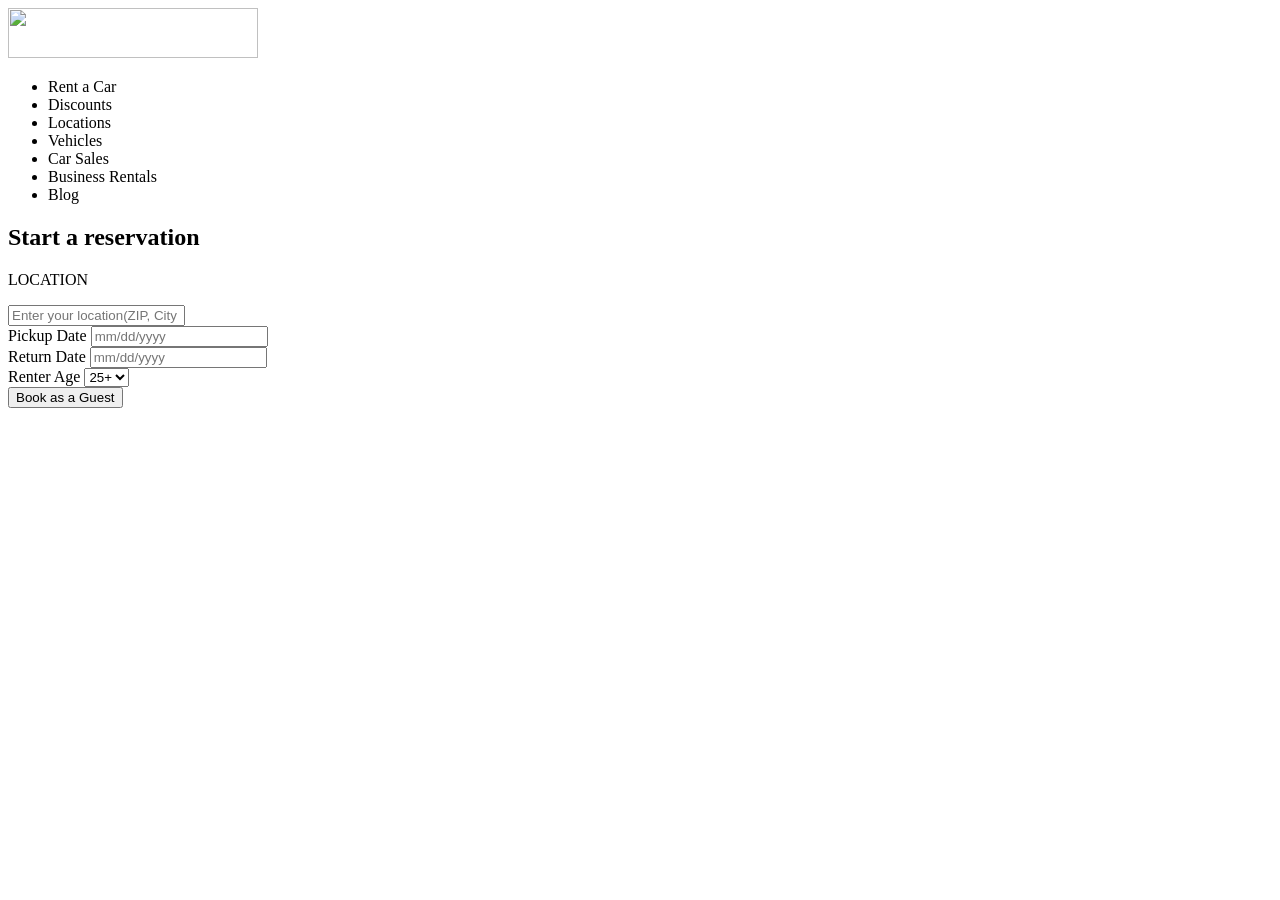
==== index.html @ 72c167d8 "Initial commit" ====
<!DOCTYPE html>
<html lang="en">

<head>
    <meta charset="UTF-8">
    <title>Enterprise Car Rentals</title>
    <link rel="stylesheet" href="styles/index.css">
    <link rel="stylesheet" href="jquery-ui-1.12.1.custom/jquery-ui.css">
</head>

<body>

    <div class="header">
        <div class="header-img">
            <img src="enterprise.png" width="250px" height="50px">
        </div>

    </div>
    <div class="nav-links">
        <ul class="nav-items">
            <li>Rent a Car</li>
            <li>Discounts</li>
            <li>Locations</li>
            <li>Vehicles</li>
            <li>Car Sales</li>
            <li>Business Rentals</li>
            <li>Blog</li>
        </ul>

    </div>

    <div class="wrapper">
        <div class="mainpage1">
            <div class="reservation">
                <h2>Start a reservation</h2>
                <div>
                    <p>LOCATION</p>
                    <input class="location-text" type="text" placeholder="Enter your location(ZIP, City or Airport)">
                </div>
            </div>

            <div class="reserved-dates">

                <div class="pickup">
                    <span>Pickup Date</span>
                    <input class="pickup-date datepick" placeholder="mm/dd/yyyy">
                </div>

                <div class="return">
                    <span>Return Date</span>
                    <input class="return-date datepick" placeholder="mm/dd/yyyy">
                </div>

                <div class="age">
                    <label for="age">Renter Age</label>
                    <select id="age">
              <option value="25">25+</option>
              <option value="24">24</option>
              <option value="23">23</option>
              <option value="22">22</option>
              <option value="21">21</option>
              <option value="20">20</option>
              </select>
                </div>
            </div>

            <div class="continue-btn">
                <button class="continue">Book as a Guest</button>
            </div>

        </div>
    </div>


    <script src="jquery-ui-1.12.1.custom/external/jquery/jquery.js"></script>
    <script src="jquery-ui-1.12.1.custom/jquery-ui.js"></script>
    <script src="scripts/index.js"></script>

</body>

</html>
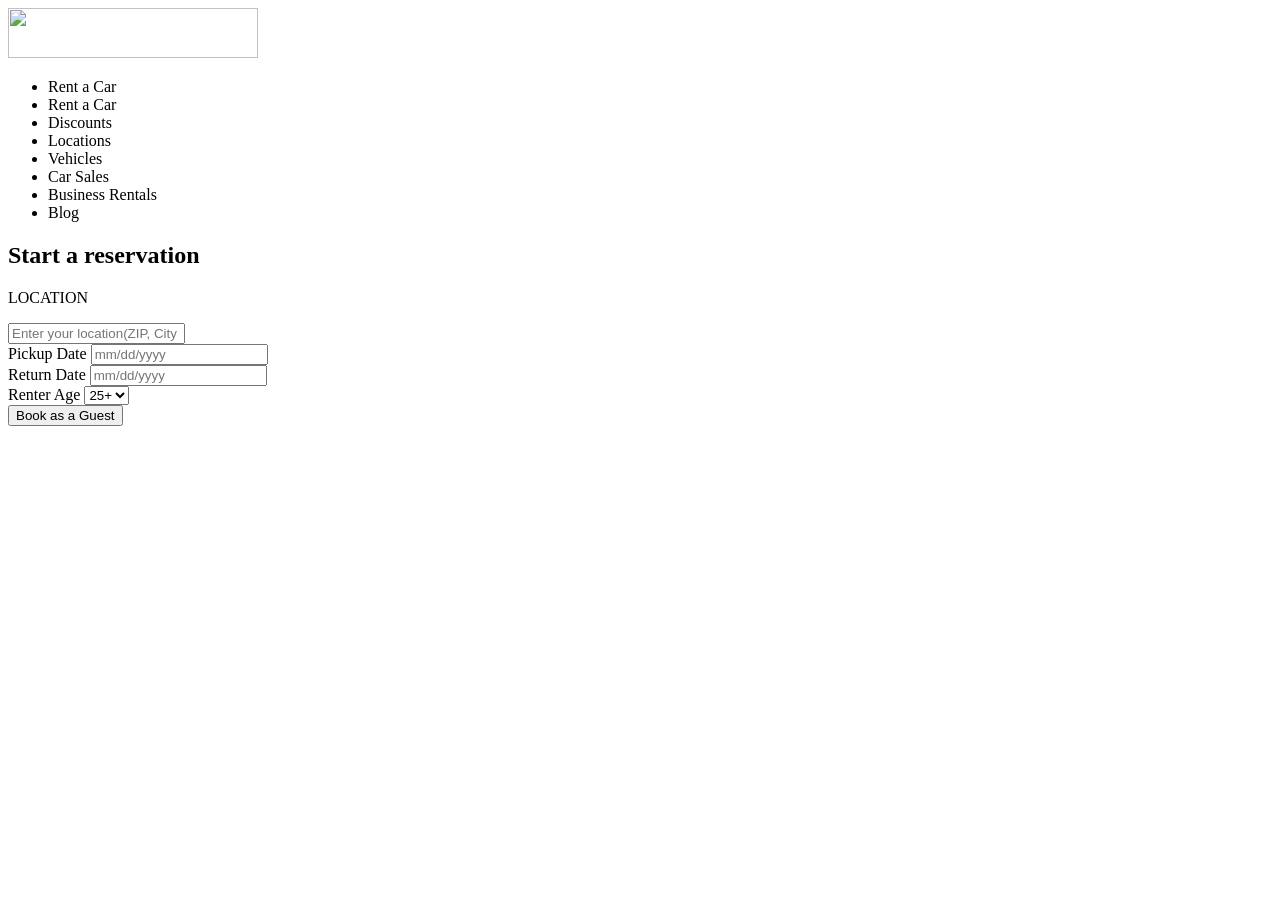
==== commit 76c50b4c: "index file modified" ====
--- a/index.html
+++ b/index.html
@@ -18,6 +18,7 @@
     </div>
     <div class="nav-links">
         <ul class="nav-items">
+            <li>Rent a Car</li>
             <li>Rent a Car</li>
             <li>Discounts</li>
             <li>Locations</li>
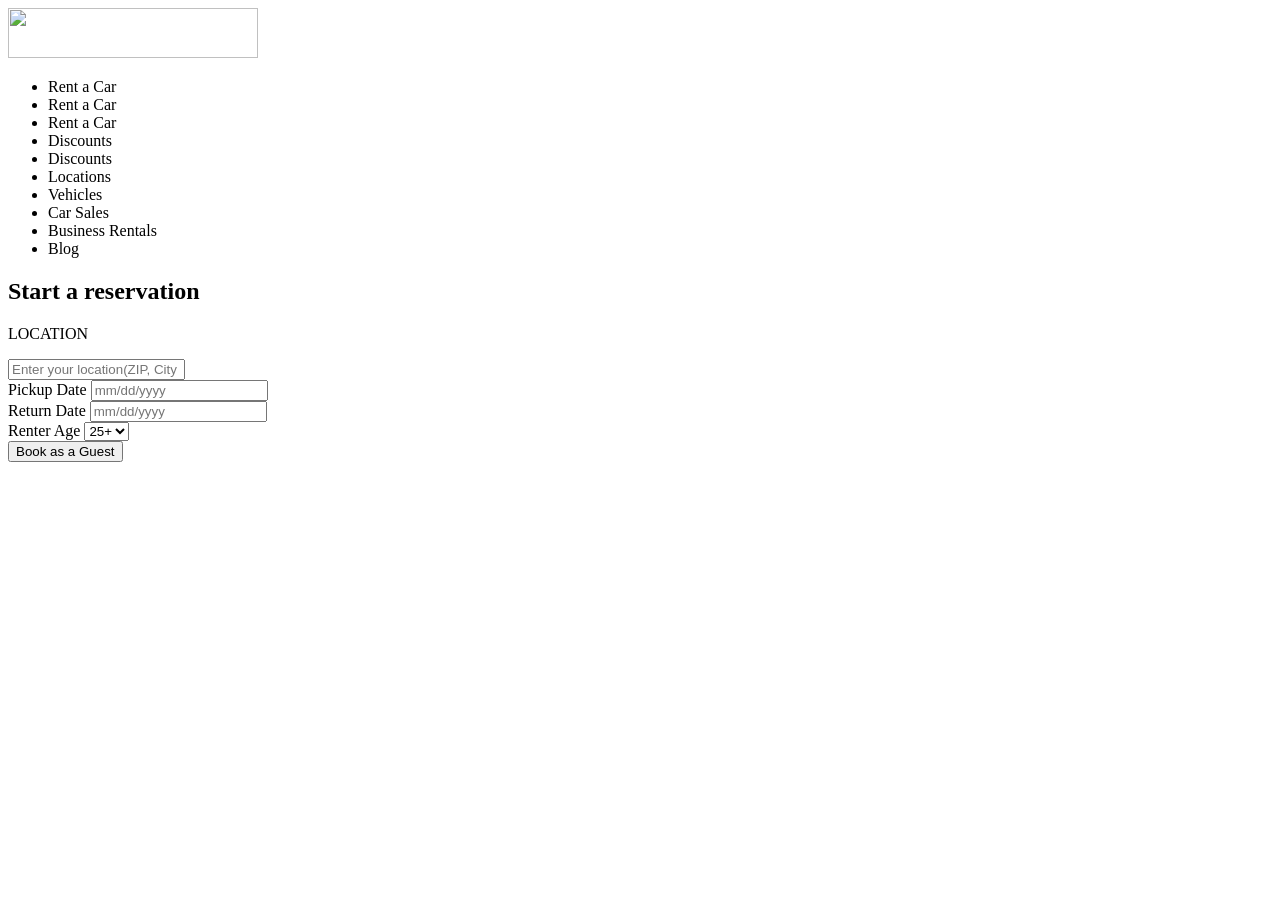
==== commit abc2e95e: "nav links updated in index file" ====
--- a/index.html
+++ b/index.html
@@ -20,6 +20,8 @@
         <ul class="nav-items">
             <li>Rent a Car</li>
             <li>Rent a Car</li>
+            <li>Rent a Car</li>
+            <li>Discounts</li>
             <li>Discounts</li>
             <li>Locations</li>
             <li>Vehicles</li>
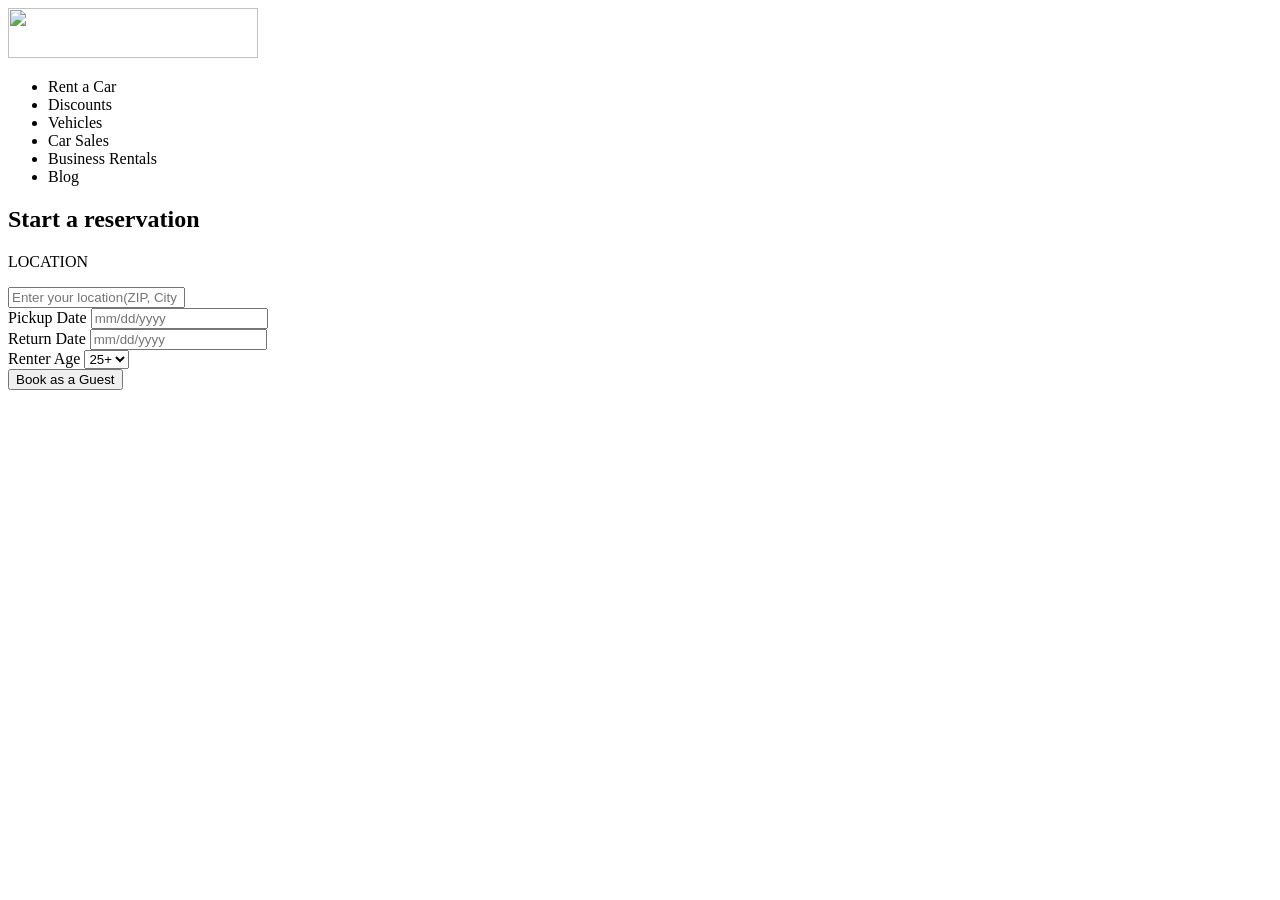
==== commit 738d3663: "nav links changed in index file" ====
--- a/index.html
+++ b/index.html
@@ -18,12 +18,12 @@
     </div>
     <div class="nav-links">
         <ul class="nav-items">
-            <li>Rent a Car</li>
-            <li>Rent a Car</li>
+
+
             <li>Rent a Car</li>
             <li>Discounts</li>
-            <li>Discounts</li>
-            <li>Locations</li>
+
+   
             <li>Vehicles</li>
             <li>Car Sales</li>
             <li>Business Rentals</li>
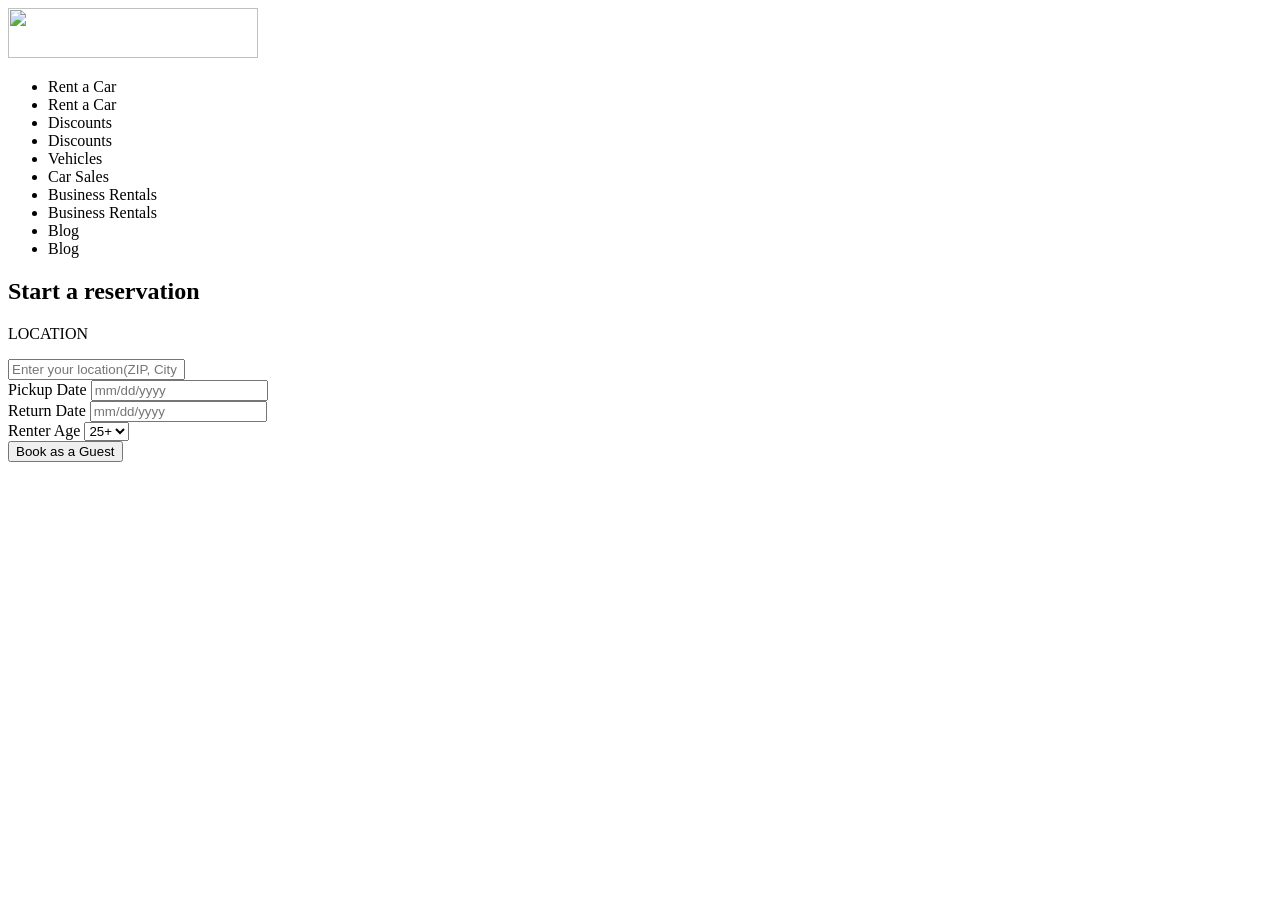
==== commit 89ad1ae4: "nav links changed in index file" ====
--- a/index.html
+++ b/index.html
@@ -18,15 +18,16 @@
     </div>
     <div class="nav-links">
         <ul class="nav-items">
-
-
+            <li>Rent a Car</li>
             <li>Rent a Car</li>
             <li>Discounts</li>
+            <li>Discounts</li>
 
-   
             <li>Vehicles</li>
             <li>Car Sales</li>
             <li>Business Rentals</li>
+            <li>Business Rentals</li>
+            <li>Blog</li>
             <li>Blog</li>
         </ul>
 
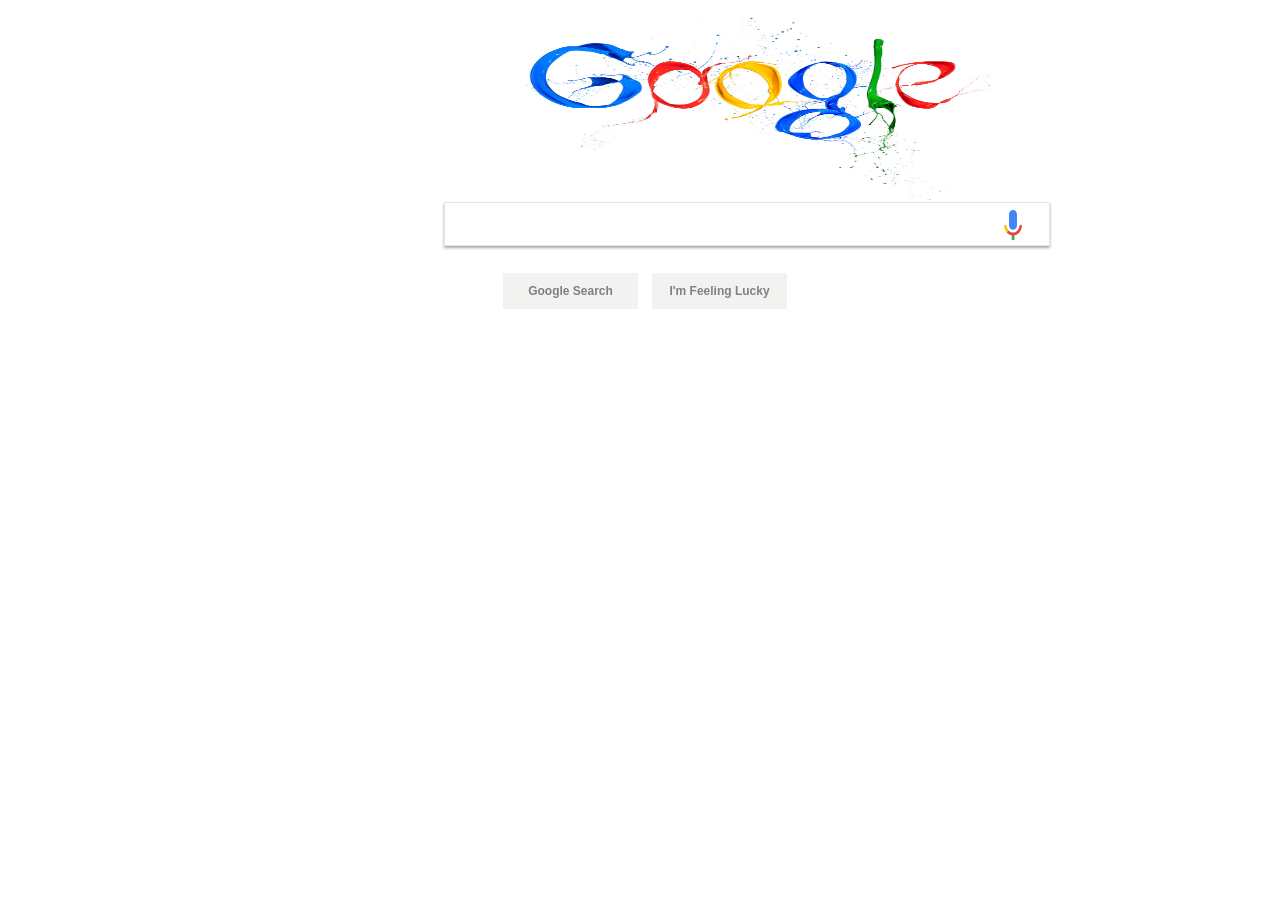
==== commit 4b48f954: "files uploaded" ====
--- a/index.html
+++ b/index.html
@@ -1,85 +1,62 @@
 <!DOCTYPE html>
 <html lang="en">
-
 <head>
     <meta charset="UTF-8">
-    <title>Enterprise Car Rentals</title>
-    <link rel="stylesheet" href="styles/index.css">
-    <link rel="stylesheet" href="jquery-ui-1.12.1.custom/jquery-ui.css">
+    <title>Google Search Page</title>
+    <link rel="stylesheet" href="style.css">
 </head>
 
+
 <body>
+<div class="googlepage">
+ <form action="">
+ <div class="input-div">
+ <img class="input-img" src="Googleimg.jpg" width=500px height=200px;>
+ <img class='mic1' src="Microphone.png" height="30px" width="18px">
+ <input class="input-text" type="text">
+ </div> 
+ </form> 
+ <div id="buttons">
+ <button type="submit">Google Search</button>
+ <button type="submit">I'm Feeling Lucky</button>
+ </div> 
 
-    <div class="header">
-        <div class="header-img">
-            <img src="enterprise.png" width="250px" height="50px">
-        </div>
-
-    </div>
-    <div class="nav-links">
-        <ul class="nav-items">
-            <li>Rent a Car</li>
-            <li>Rent a Car</li>
-            <li>Discounts</li>
-            <li>Discounts</li>
-
-            <li>Vehicles</li>
-            <li>Car Sales</li>
-            <li>Business Rentals</li>
-            <li>Business Rentals</li>
-            <li>Blog</li>
-            <li>Blog</li>
-        </ul>
-
-    </div>
-
-    <div class="wrapper">
-        <div class="mainpage1">
-            <div class="reservation">
-                <h2>Start a reservation</h2>
-                <div>
-                    <p>LOCATION</p>
-                    <input class="location-text" type="text" placeholder="Enter your location(ZIP, City or Airport)">
-                </div>
-            </div>
-
-            <div class="reserved-dates">
-
-                <div class="pickup">
-                    <span>Pickup Date</span>
-                    <input class="pickup-date datepick" placeholder="mm/dd/yyyy">
-                </div>
-
-                <div class="return">
-                    <span>Return Date</span>
-                    <input class="return-date datepick" placeholder="mm/dd/yyyy">
-                </div>
-
-                <div class="age">
-                    <label for="age">Renter Age</label>
-                    <select id="age">
-              <option value="25">25+</option>
-              <option value="24">24</option>
-              <option value="23">23</option>
-              <option value="22">22</option>
-              <option value="21">21</option>
-              <option value="20">20</option>
-              </select>
-                </div>
-            </div>
-
-            <div class="continue-btn">
-                <button class="continue">Book as a Guest</button>
-            </div>
-
-        </div>
-    </div>
+ </div>
 
 
-    <script src="jquery-ui-1.12.1.custom/external/jquery/jquery.js"></script>
-    <script src="jquery-ui-1.12.1.custom/jquery-ui.js"></script>
-    <script src="scripts/index.js"></script>
+<div class="page2">
+<div class="google2">
+ <img src="google.png" height="50px" width="120px">
+        <div class="input-page2">
+           <input class="text2" type="text">
+           <img src="Microphone.png" height="25px" width="16px">
+        </div>
+         
+    <span class="searchListNumber">Search items per page</span>
+    <select class="searchListSelect">
+          <option value="3" selected>3</option>
+          <option value="4">4</option>
+          <option value="5">5</option>
+          <option value="6">6</option>
+          <option value="7">7</option>
+          <option value="8">8</option>
+    </select>   
+          
+        
+   </div> 
+       
+ <div class="text-results"> 
+ </div> 
+  
+ <div class="page-results">
+ <p class='previous-page'></p>
+ </div>
+  
+</div>
 
+
+<script src="text.js"></script>
+<script src="script.js"></script>
 </body>
 
-</html>
+</html>
--- a/style.css
+++ b/style.css
@@ -0,0 +1,196 @@
+body{
+    padding:0;
+    margin:0;
+}
+.googlepage{
+    display:block;
+}
+
+.input-div{
+    padding:0;
+    margin:0;
+}
+.input-img{
+    position:relative;
+    left:510px;
+}
+.mic1{
+    position:relative;
+    left: 500px;
+    top: 40px;
+    z-index: 1;
+}
+
+.input-div input{
+    height:40px;
+    width:600px;
+    border: 0.5px solid #e5e5e5;
+     box-shadow: 0px 2px 3px 0px rgba(163,158,163,0.9);
+     border-radius: 1px;
+    position:relative;
+    top:30px;
+    right:82px;
+    outline:0;
+    font-size:20px;
+}
+
+#buttons{
+    text-align: center;
+    margin-top: 25px;
+}
+
+#buttons button{
+   border: none;
+    height: 36px;
+    width: 135px;
+    background-color: #f2f2f1;
+    border-radius: 1px;
+    margin-top: 32px;
+    margin-left: 10px;
+    font-weight: 700;
+    font-size: 12px;
+    color: grey;
+    outline:0;
+}
+
+.page2{
+    display:none;
+}
+
+
+
+
+.google2{
+    height: 85px;
+    background: #f2f2f1;
+    border-bottom: 1px solid #e3e3e3;
+    
+}
+
+.input-page2{
+    display: inline-block;
+/*    background-color: white;*/
+}
+.input-page2 input{
+    position: relative;
+    bottom: 20px;
+    margin-left: 20px;
+    width: 630px;
+    height: 40px;
+    border: 0.5px solid #e5e5e5;
+    box-shadow: 0px 2px 3px 0px rgba(163,158,163,0.9);
+    border-radius: 1px;
+    font-size:20px;
+}
+
+.google2>img{
+  margin-top: 15px;
+ margin-left: 15px;
+    
+}
+
+.input-page2 img{
+    position: relative;
+    right: 60px;
+    bottom: 10px;
+}
+
+.searchListNumber{
+    font-family: 'Roboto', sans-serif;
+    font-size: 18px;
+    display: inline-block;
+    margin-left: 200px;
+    position: relative;
+    bottom: 15px;
+}
+.searchListSelect{
+    font-family: 'Roboto', sans-serif;
+    font-size: 18px;
+    display: inline-block;
+    position: relative;
+    bottom: 15px;
+    margin-left: 5px;
+    border: 1px solid black;
+}
+..searchListSelect option{
+    border: 1px solid black; 
+}
+.searchListSelect:focus{
+    outline: none;
+}
+
+
+.text-results{
+    position:relative;
+    top:50px;
+    width: 800px;
+    margin-left: 164px;
+}
+.text-results a{
+    text-decoration: none;
+    color: #006621;
+    font-style: normal;
+}
+.text-results h3{
+    margin-bottom:3px;
+    color:rgb(26, 13, 171);
+    cursor: pointer;
+}
+.text-results h3:hover{
+    text-decoration: underline;
+}
+.text-results p{
+    margin:0;
+    width:800px;
+}
+
+.page-results{
+    position:relative;
+    top:100px;
+    left:200px;
+/*    display:none;*/
+    color:#4285f4;
+    
+}
+.page-results span{
+    padding:10px;
+}
+
+.page-results p{
+    display:inline;
+    font-size: 18px;
+  
+}
+.previous-page{
+    margin-right: 30px;  
+}
+.next-page{
+    margin-left: 30px;
+}
+.page-results span:hover{
+  text-decoration: underline;  
+}
+
+.page-results p:hover{
+    text-decoration: underline;  
+}
+
+
+
+
+
+
+
+
+
+
+
+
+
+
+
+
+
+
+
+
